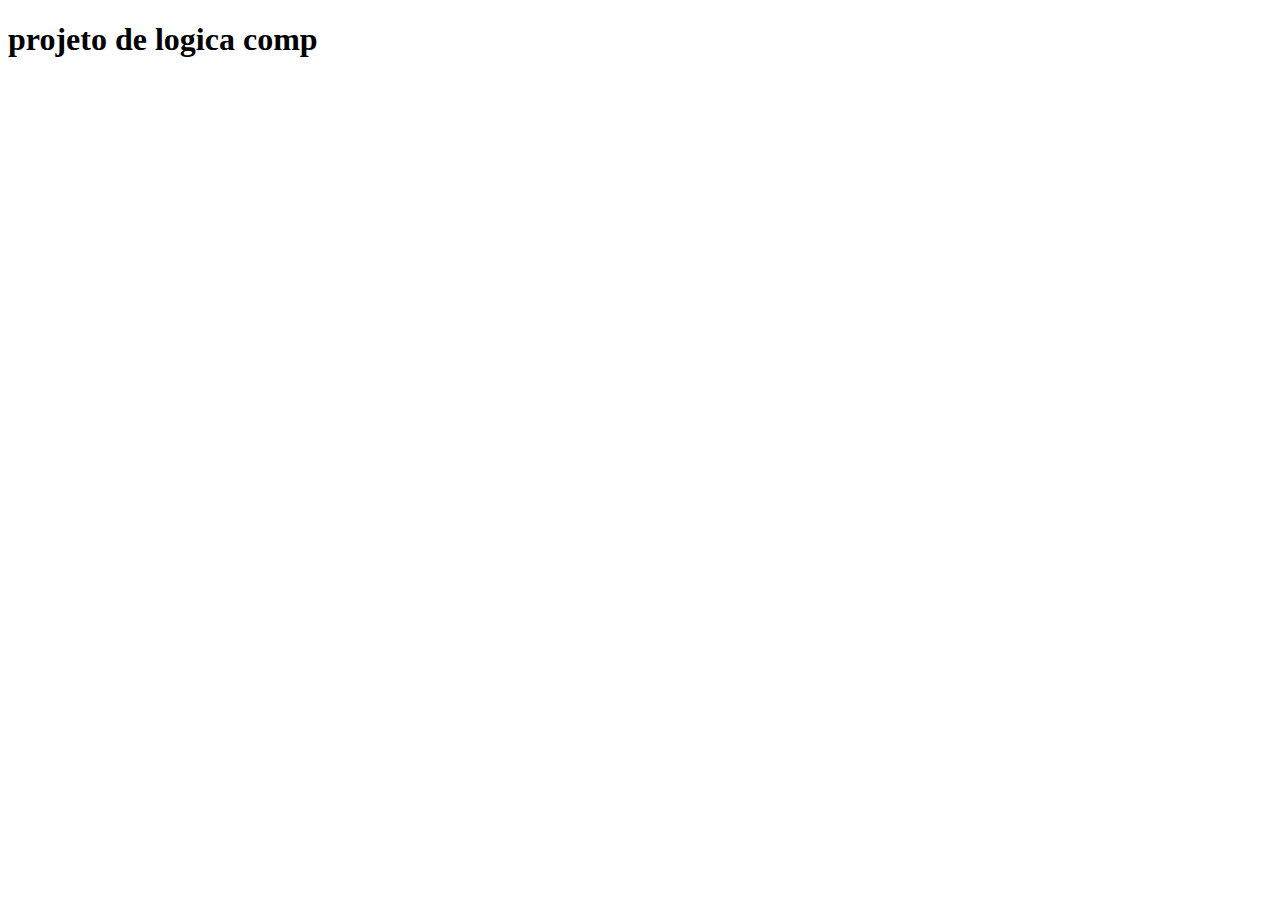
==== index.html @ 50bf167b "primeiro" ====
<!DOCTYPE html>
<html lang="en">
<head>
    <meta charset="UTF-8">
    <meta name="viewport" content="width=device-width, initial-scale=1.0">
    <title>Projeto de Lógica</title>
</head>
<body>
    <h1>projeto de logica comp </h1>
</body>
</html>
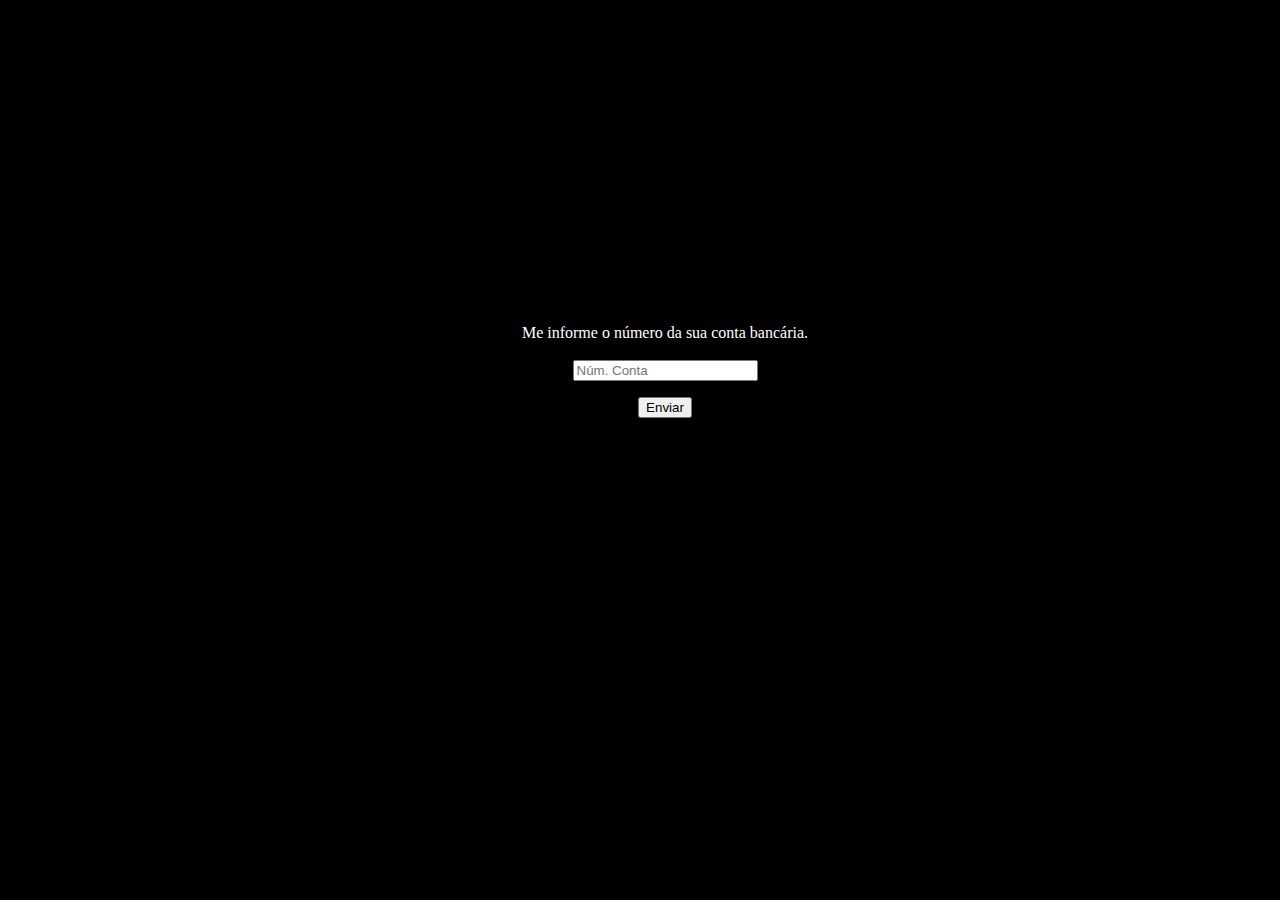
==== commit d4ab2d36: "primeiro" ====
--- a/index.html
+++ b/index.html
@@ -1,11 +1,26 @@
 <!DOCTYPE html>
 <html lang="en">
 <head>
+    <link rel="stylesheet" href="script.css">
     <meta charset="UTF-8">
+    <meta http-equiv="X-UA-Compatible" content="IE=edge">
     <meta name="viewport" content="width=device-width, initial-scale=1.0">
-    <title>Projeto de Lógica</title>
+    <title>Ativ Lógica Computacional</title>
 </head>
-<body>
-    <h1>projeto de logica comp </h1>
+<body style="text-align: center;">
+    <div id="conta">
+    <p>Me informe o número da sua conta bancária.<br><br> <input type="text" id="info" placeholder="Núm. Conta"></p>
+    <button onclick="conta()">Enviar</button>
+    </div>
 </body>
-</html>+</html>
+<script>
+    function conta() {
+        if(document.getElementById("info").value == ""){
+        alert('Por favor, informe o número da sua conta.');
+        }     
+        else{
+        window.location.href = "info.html" 
+        }
+    }
+</script>--- a/script.css
+++ b/script.css
@@ -0,0 +1,42 @@
+body{
+    background-color: black;
+    color: white;
+    text-align: centerx;
+}
+
+#conta{
+    padding: 300px;
+    padding-left: 350px;
+}
+
+.cont2{  
+        display: flex;
+        margin-top: 150px;
+        margin-bottom: 20px;
+} 
+#botao{
+    text-align: center;
+    font-family: 'monospace';
+    padding: 100px;
+    
+}
+
+.op1 {
+    text-align: center;
+    padding: 50px;
+    margin-left: 430px;
+}
+.op2 {
+    text-align: center;
+    padding: 50px;
+    margin-left: 20px;
+}
+.op3 {
+    text-align: center;
+    padding: 50px;
+    margin-left: 20px;
+}
+#volta{
+    text-align: left;
+    padding-bottom: 100px;
+}
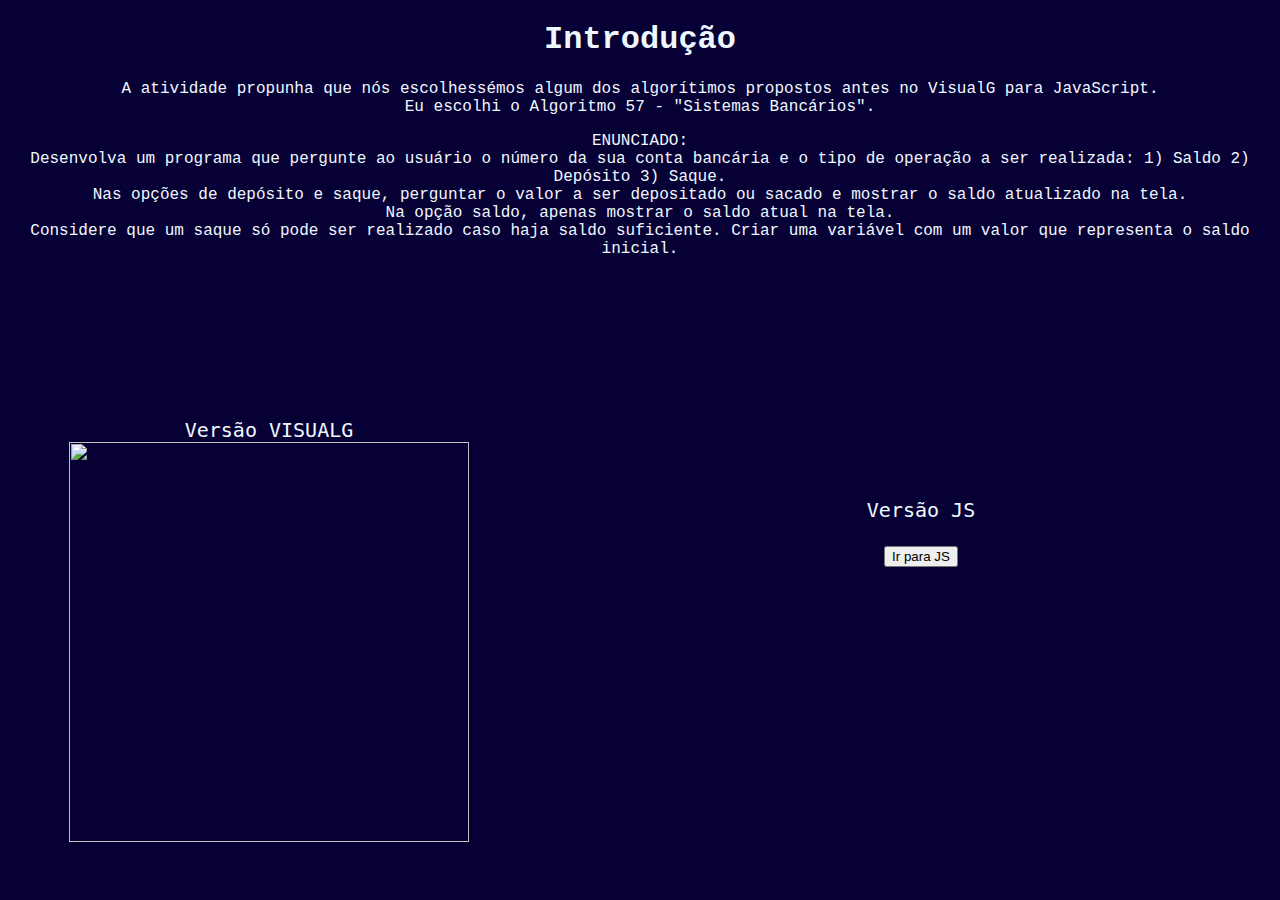
==== commit 7f7910b6: "atualizacao" ====
--- a/index.html
+++ b/index.html
@@ -1,26 +1,35 @@
 <!DOCTYPE html>
 <html lang="en">
 <head>
-    <link rel="stylesheet" href="script.css">
+    <link rel="stylesheet" href="style.css">
     <meta charset="UTF-8">
-    <meta http-equiv="X-UA-Compatible" content="IE=edge">
-    <meta name="viewport" content="width=device-width, initial-scale=1.0">
-    <title>Ativ Lógica Computacional</title>
+    <meta name="viewport" content="width=, initial-scale=1.0">
+    <title>Ativ Log</title>
 </head>
-<body style="text-align: center;">
-    <div id="conta">
-    <p>Me informe o número da sua conta bancária.<br><br> <input type="text" id="info" placeholder="Núm. Conta"></p>
-    <button onclick="conta()">Enviar</button>
+<body>   
+     <div class="intro">
+    <h1>Introdução</h1>
+    <p>A atividade propunha que nós escolhessémos algum dos algorítimos propostos antes no VisualG para JavaScript.
+        <br> Eu escolhi o Algoritmo 57 - "Sistemas Bancários".</p>
+        <div>ENUNCIADO:  <br> 
+        Desenvolva um programa que pergunte ao usuário o número da sua conta bancária e o tipo de operação a ser realizada: 1) Saldo 2) Depósito 3) Saque.<br>
+Nas opções de depósito e saque, perguntar o valor a ser depositado ou sacado e mostrar o saldo atualizado na tela. <br>Na opção saldo, apenas mostrar o saldo atual na tela. <br> Considere que um saque só pode ser realizado caso haja saldo suficiente. Criar uma variável com um valor que representa o saldo inicial.
+        </div>
+    </div>
+    <div class="container">
+    <div class="visu">Versão VISUALG
+    <div class="imagem">
+        <img src="jrr.png"  width="400" height="400" ><br>
+      </div>
+    </div>
+    <div class="novo"> Versão JS 
+      <p><button onclick="js()">Ir para JS</button></p>
+    </div>
     </div>
 </body>
 </html>
 <script>
-    function conta() {
-        if(document.getElementById("info").value == ""){
-        alert('Por favor, informe o número da sua conta.');
-        }     
-        else{
-        window.location.href = "info.html" 
-        }
+    function js(){
+        window.open("index.html")
     }
 </script>--- a/style.css
+++ b/style.css
@@ -0,0 +1,33 @@
+body{
+    font-family: 'Courier New', Courier, monospace;
+    color: aliceblue;
+    background-color: rgb(6, 0, 53);  
+ }  
+ 
+ .intro{
+    text-align: center;
+ }
+ .container {
+       display: flex;
+       margin-top: 150px;
+       margin-bottom: 20px;
+     }   
+ .novo{
+    font-size: 20px;
+    text-align: center;
+    font-family: 'monospace';
+    flex: 1;
+    padding: 90px;
+    margin-left: 10px;   
+ }
+ .visu{
+   font-size: 20px;
+   text-align: center;
+   font-family: 'monospace';
+   flex: 1;
+   padding: 0px;
+   margin-right: 30px;
+   margin-top: 10px;
+ 
+ }
+ 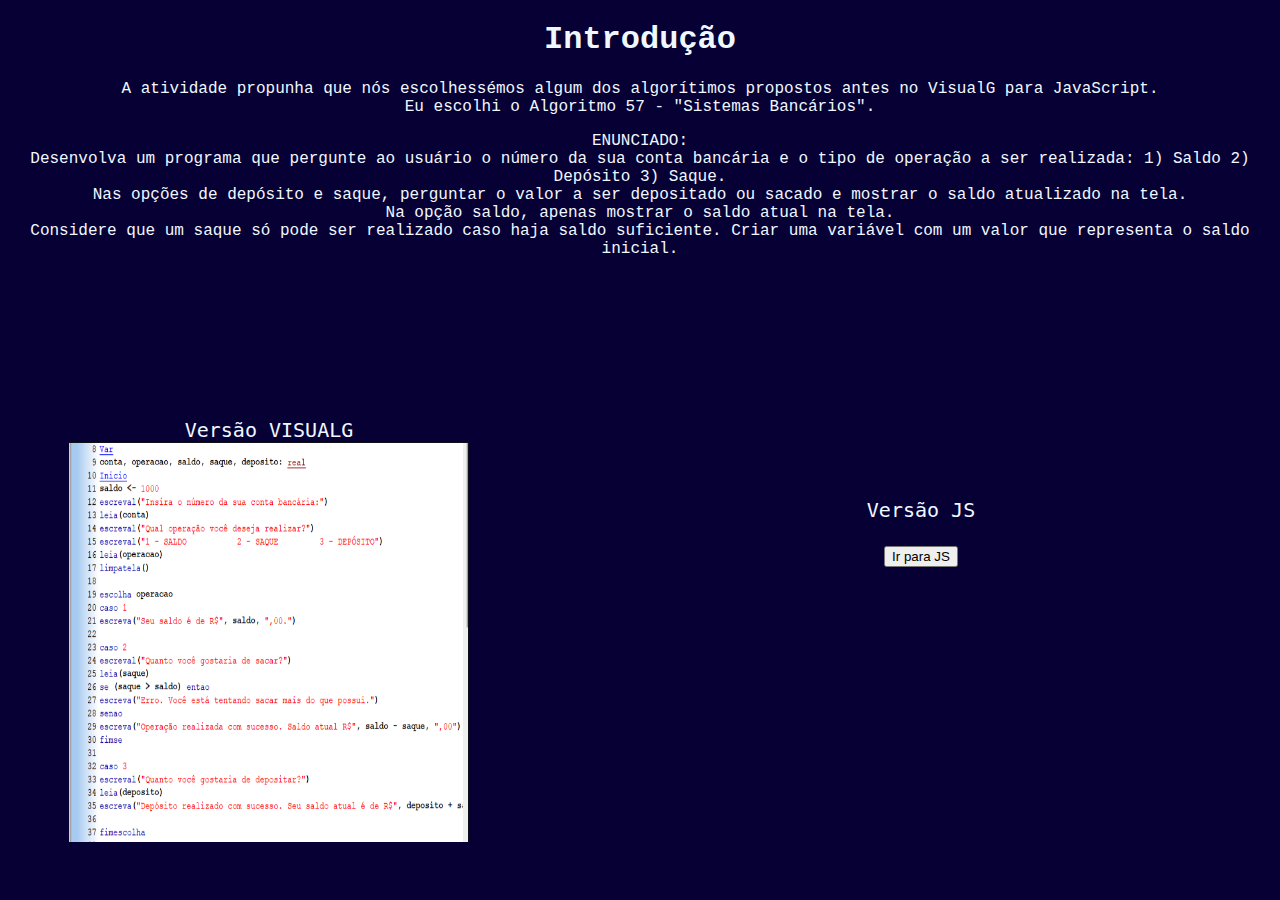
==== commit 1a4a8097: "atua3" ====
--- a/index.html
+++ b/index.html
@@ -30,6 +30,6 @@
 </html>
 <script>
     function js(){
-        window.open("index.html")
+        window.open("conta.html")
     }
 </script>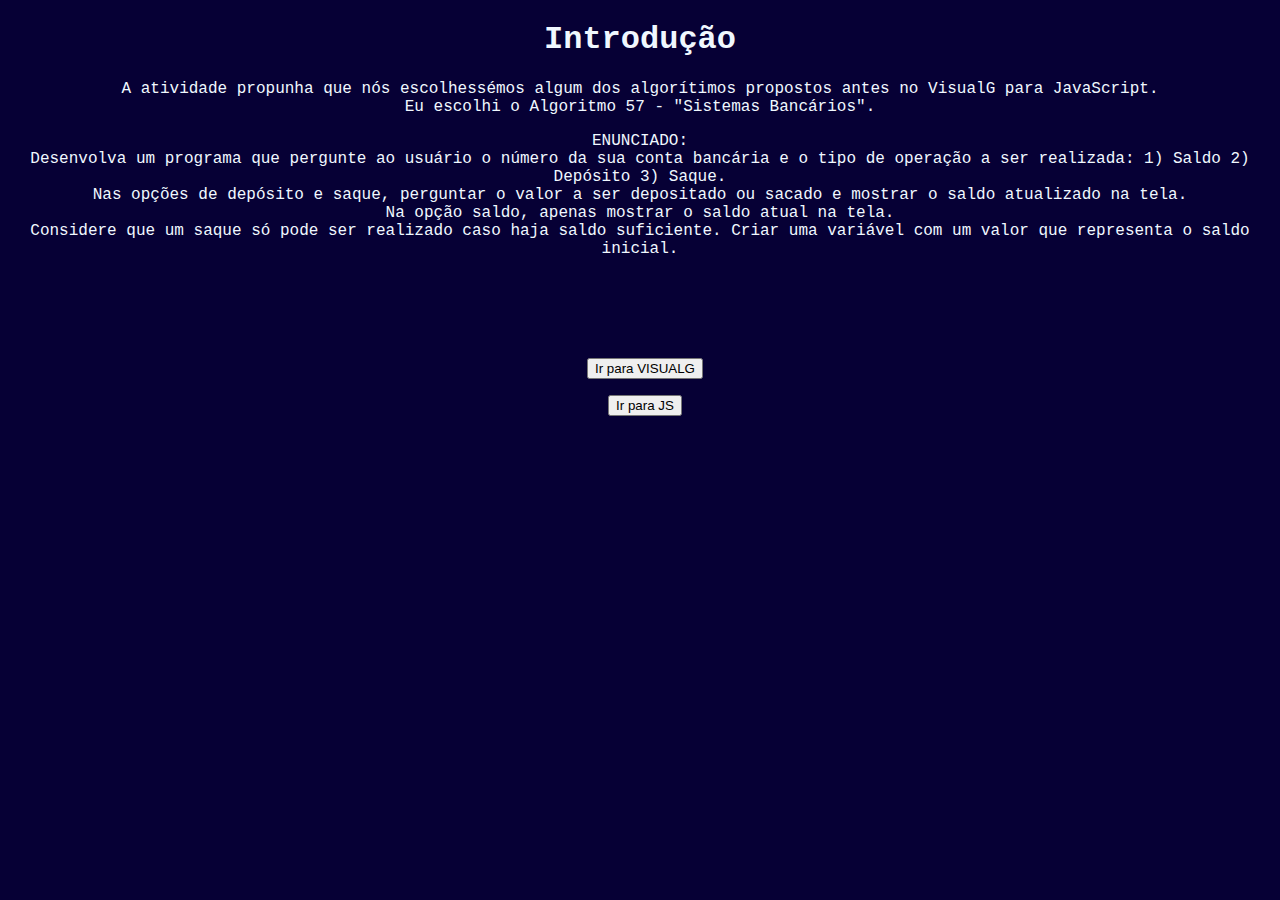
==== commit 32e46e80: "ultimo" ====
--- a/index.html
+++ b/index.html
@@ -17,13 +17,11 @@
         </div>
     </div>
     <div class="container">
-    <div class="visu">Versão VISUALG
-    <div class="imagem">
-        <img src="jrr.png"  width="400" height="400" ><br>
+    <div class="visu">
+        <p><button  onclick="visual()">Ir para VISUALG</button></p>
       </div>
-    </div>
-    <div class="novo"> Versão JS 
-      <p><button onclick="js()">Ir para JS</button></p>
+    <div class="novo"> 
+      <p><button  onclick="js()">Ir para JS</button></p>
     </div>
     </div>
 </body>
@@ -32,4 +30,8 @@
     function js(){
         window.open("conta.html")
     }
+
+    function visual(){
+        window.open("visualg.html")
+    }
 </script>--- a/style.css
+++ b/style.css
@@ -1,33 +1,29 @@
 body{
-    font-family: 'Courier New', Courier, monospace;
-    color: aliceblue;
-    background-color: rgb(6, 0, 53);  
- }  
- 
- .intro{
-    text-align: center;
- }
- .container {
-       display: flex;
-       margin-top: 150px;
-       margin-bottom: 20px;
-     }   
- .novo{
-    font-size: 20px;
-    text-align: center;
-    font-family: 'monospace';
-    flex: 1;
-    padding: 90px;
-    margin-left: 10px;   
- }
- .visu{
-   font-size: 20px;
+   font-family: 'Courier New', Courier, monospace;
+   color: aliceblue;
+   background-color: rgb(6, 0, 53);  
+}  
+
+.intro{
    text-align: center;
-   font-family: 'monospace';
-   flex: 1;
-   padding: 0px;
-   margin-right: 30px;
-   margin-top: 10px;
- 
- }
- +}
+
+       
+.novo{
+   text-align: center;
+   padding: 5x;
+   margin-left: 10px;  
+}
+.visu{
+   text-align: center;
+   padding: 5x;
+   margin-left: 10px;
+   margin-top: 100px;
+}
+
+.saida{
+   text-align: center;
+   margin-right: 50px;
+  
+}
+
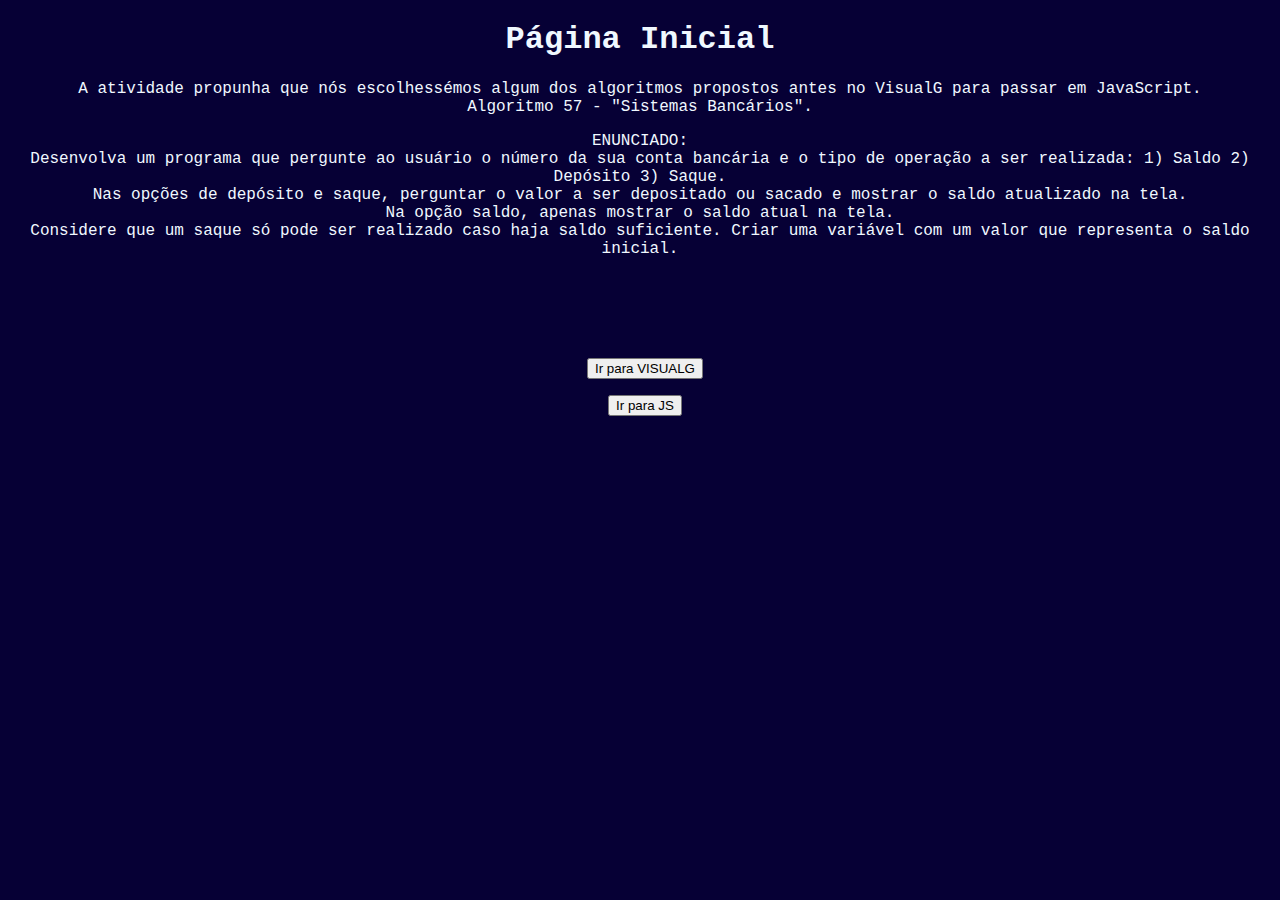
==== commit b0d86a89: "a" ====
--- a/index.html
+++ b/index.html
@@ -8,9 +8,9 @@
 </head>
 <body>   
      <div class="intro">
-    <h1>Introdução</h1>
-    <p>A atividade propunha que nós escolhessémos algum dos algorítimos propostos antes no VisualG para JavaScript.
-        <br> Eu escolhi o Algoritmo 57 - "Sistemas Bancários".</p>
+    <h1>Página Inicial</h1>
+    <p>A atividade propunha que nós escolhessémos algum dos algoritmos propostos antes no VisualG para passar em JavaScript.
+        <br> Algoritmo 57 - "Sistemas Bancários".</p>
         <div>ENUNCIADO:  <br> 
         Desenvolva um programa que pergunte ao usuário o número da sua conta bancária e o tipo de operação a ser realizada: 1) Saldo 2) Depósito 3) Saque.<br>
 Nas opções de depósito e saque, perguntar o valor a ser depositado ou sacado e mostrar o saldo atualizado na tela. <br>Na opção saldo, apenas mostrar o saldo atual na tela. <br> Considere que um saque só pode ser realizado caso haja saldo suficiente. Criar uma variável com um valor que representa o saldo inicial.
